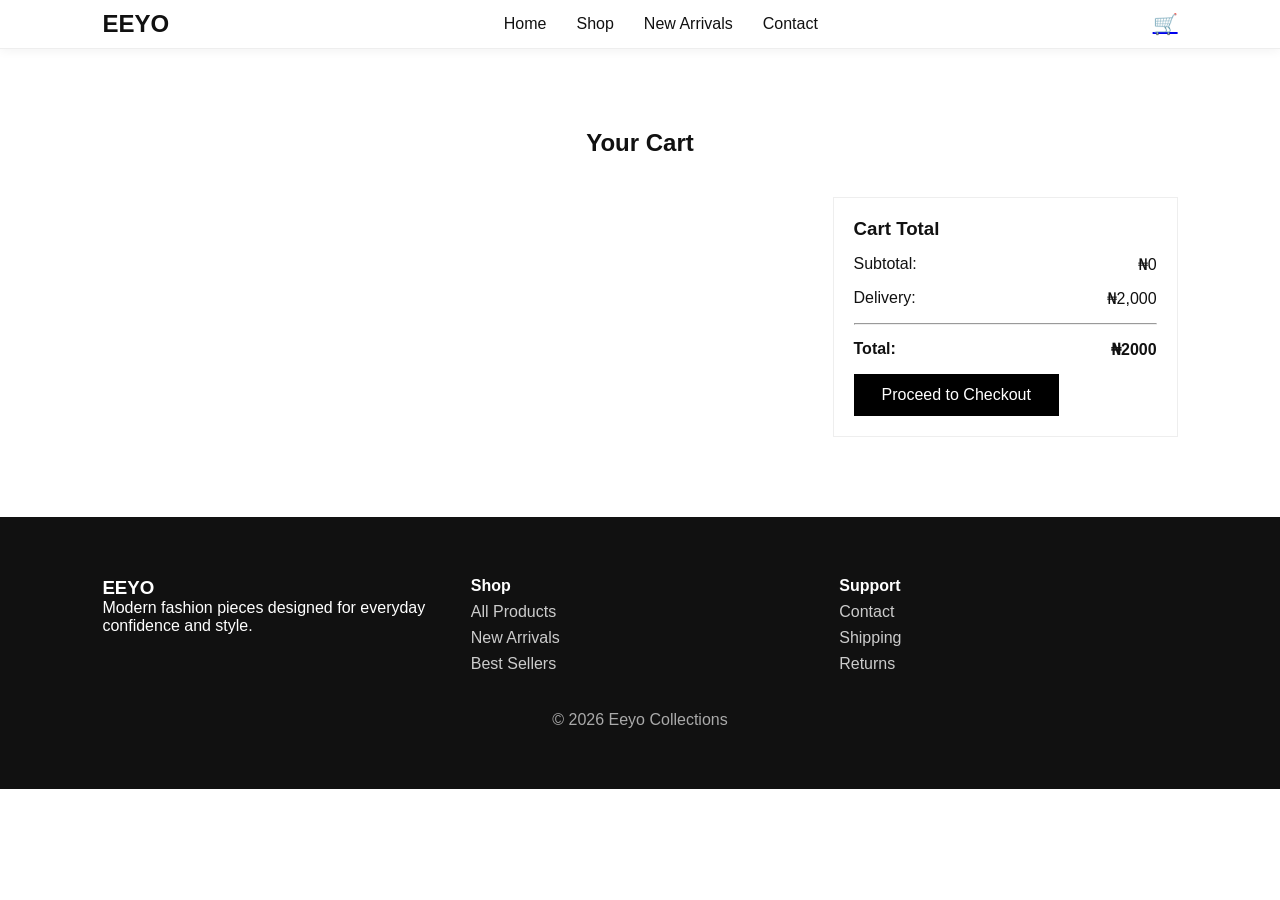
==== cart.html @ d2279fbc "first commit" ====
<!DOCTYPE html>
<html lang="en">
<head>
  <meta charset="UTF-8" />
  <meta name="viewport" content="width=device-width, initial-scale=1.0"/>
  <title>Cart | Eeyo Collections</title>
  <link rel="stylesheet" href="style.css" />
</head>

<body>
  <header class="header">
    <nav class="navbar">
      <div class="menu-toggle">&#9776;</div>
      <h1 class="logo">EEYO</h1>

      <ul class="nav-links">
        <li><a href="index.html">Home</a></li>
        <li><a href="shop.html">Shop</a></li>
        <li><a href="new-arrivals.html">New Arrivals</a></li>
        <li><a href="#">Contact</a></li>
      </ul>

      <div class="nav-icons">
        <a href="cart.html">&#128722;</a>
      </div>
    </nav>
  </header>

  <section class="cart">
    <h2>Your Cart</h2>

    <div class="cart-container">
      <div class="cart-items">

      </div>

      <div class="cart-total">
        <h3>Cart Total</h3>

        <p>Subtotal: <span>&#8358;12,000</span></p>
        <p>Delivery: <span>&#8358;2,000</span></p>
        <hr>
        <h4>Total: <span>&#8358;14,000</span></h4>

        <a href="checkout.html" class="btn">Proceed to Checkout</a>
      </div>
    </div>
  </section>

  <footer class="footer">
  <div class="footer-container">

    <div class="footer-col">
      <h3>EEYO</h3>
      <p>Modern fashion pieces designed for everyday confidence and style.</p>
    </div>

    <div class="footer-col">
      <h4>Shop</h4>
      <a href="shop.html">All Products</a>
      <a href="new-arrivals.html">New Arrivals</a>
      <a href="#">Best Sellers</a>
    </div>

    <div class="footer-col">
      <h4>Support</h4>
      <a href="#">Contact</a>
      <a href="#">Shipping</a>
      <a href="#">Returns</a>
    </div>

  </div>

  <p class="copyright">© 2026 Eeyo Collections</p>
</footer>


  <script src="script.js"></script>
</body>
</html>
---- style.css ----
/* 🔹 RESET */
* {
  margin: 0;
  padding: 0;
  box-sizing: border-box;
  font-family: Arial, Helvetica, sans-serif;
}
html, body {
  scroll-behavior: smooth;
  scroll-padding-top: 100px;
}

body {
  background: #fff;
  color: #111;
}
header{
    position: sticky;
    top: 0;
    background: #fff;
    z-index: 1000;
    box-shadow: 0 2px 10px rgba(0,0,0,0.05);
}
header.scrolled {
    padding: 10px 8%;
    box-shadow: 0 4px 15px rgba(0,0,0,0.08);
}
/* 🔹 NAVBAR */
.navbar {
  display: flex;
  justify-content: space-between;
  align-items: center;
  padding: 10px 8%;
  border-bottom: 1px solid #eee;
}

.logo {
  font-size: 24px;
  font-weight: bold;
}

.nav-links {
  display: flex;
  list-style: none;
  gap: 30px;
}

.nav-links a {
  text-decoration: none;
  color: #111;
  font-weight: 500;
}
.nav-links a.active {
  color: black;
  border-bottom: 2px solid black;
  padding-bottom: 5px;
}

.nav-icons {
  font-size: 20px;
}
.menu-toggle {
  display: none;
  font-size: 26px;
  cursor: pointer;
}

@media (max-width: 768px) {

  .menu-toggle {
    display: block;
  }

  .nav-links {
  position: absolute;
  top: 70px;
  right: -100%;
  background: white;
  width: 220px;
  flex-direction: column;
  text-align: center;
  padding: 20px 0;
  border: 1px solid #eee;
  transition: right 0.3s ease;
}

.nav-links.show {
  right: 0;
  display: flex;
}

}

/* 🔹 HERO */
/* 🔹 HERO LAYOUT */
.hero {
  display: grid;
  grid-template-columns: 1fr 1fr;
  align-items: center;
  padding: 60px 8%;
  gap: 40px;
  overflow: hidden;
}

/* TEXT SIDE */
.hero-text h2 {
 font-size: 52px;
  font-weight: 700;
  letter-spacing: -1px;
}

.hero-text p {
  color: #555;
  margin-bottom: 20px;
  font-size: 18px;
}

/* 🔹 IMAGE SCROLL SIDE */
.hero-slider {
  overflow: hidden;
  height: 500px;
  position: relative;
}

.slide-track {
  display: flex;
  flex-direction: column;
  animation: scrollUp 15s linear infinite;
}

.slide-track img {
  width: 100%;
  margin-bottom: 20px;
  border-radius: 10px;
}

/* 🔹 AUTO SCROLL ANIMATION */
@keyframes scrollUp {
  0% {
    transform: translateY(0);
  }
  100% {
    transform: translateY(-50%);
  }
}

/* 🔹 BUTTON */
.btn {
  display: inline-block;
  padding: 12px 28px;
  background: black;
  color: white;
  text-decoration: none;
  transition: 0.3s;
}

.btn:hover {
  background: #444;
}

/* 🔹 FEATURED PRODUCTS */
.featured {
  padding: 80px 8%;
  text-align: center;
}

.featured h2 {
  margin-bottom: 40px;
}

.product-grid {
  display: grid;
  grid-template-columns: repeat(auto-fit, minmax(220px, 1fr));
  gap: 30px;
}

.product-card img {
  width: 100%;
  aspect-ratio: 1 / 1;
  object-fit: cover;
  display: block;
  transition: 0.4s;
}

.product-card:hover img {
  transform: scale(1.08);
}

.product-card h3 {
  margin: 10px 0;
}

.product-card {
  transition: 0.3s;
  padding-bottom: 10px;
  text-decoration: none;
  color: #000000;
}

.product-card:hover {
  transform: translateY(-8px);
}

.product-img {
  position: relative;
  border-radius: 6px;
}

.product-img img {
  width: 100%;
  display: block;
}

.hover-img {
  position: absolute;
  top: 0;
  left: 0;
  opacity: 0;
  transition: 0.4s;
}

.product-img:hover .hover-img {
  opacity: 1;
}
.product-image{
    overflow: hidden;
}
.product-image img {
    transition: 0.4s;
}
.product-image:hover img {
    transform: scale(1.2);
}

/* 🔹 CATEGORIES */
.categories {
  display: grid;
  grid-template-columns: repeat(auto-fit, minmax(250px, 1fr));
  margin: 60px 8%;
  gap: 20px;
}

.category-card {
  height: 200px;
  background: #f4f4f4;
  display: flex;
  justify-content: center;
  align-items: center;
  font-size: 22px;
  font-weight: bold;
  cursor: pointer;
  transition: 0.3s;
}

.category-card:hover {
  background: black;
  color: white;
}

/* 🔹 PROMO */
.promo {
  height: 300px;
  background: #111;
  color: white;
  display: flex;
  flex-direction: column;
  justify-content: center;
  align-items: center;
  gap: 15px;
  text-align: center;
}

/* 🔹 NEWSLETTER */
.newsletter {
  padding: 60px 8%;
  text-align: center;
}

.newsletter form {
  display: flex;
  justify-content: center;
  gap: 10px;
  flex-wrap: wrap;
}

.newsletter input {
  padding: 12px 15px;
  width: 250px;
  border: 1px solid #ccc;
   border-radius: 4px;
}

.newsletter button {
  padding: 12px 20px;
  border: none;
  background: black;
  color: white;
  cursor: pointer;
}

/* 🔹 FOOTER */
.footer {
  background: #111;
  color: white;
  padding: 60px 8%;
}

.footer-container {
  display: grid;
  grid-template-columns: repeat(auto-fit,minmax(200px,1fr));
  gap: 30px;
  margin-bottom: 30px;
}

.footer a {
  display: block;
  color: #ccc;
  text-decoration: none;
  margin: 8px 0;
}

.footer a:hover {
  color: white;
}

.copyright {
  text-align: center;
  color: #aaa;
}


@media (max-width: 768px) {

  .hero {
    grid-template-columns: 1fr;
    text-align: center;
  }

  .nav-links {
    display: none;
  }

  .hero-slider {
    height: 300px;
  }

  .hero-text h2 {
    font-size: 32px;
  }

}
/* 🔹 SHOP.html HEADER */
.shop-header {
  background: #4f07ea68;
  padding: 40px 8%;
  text-align: center;
}

/* 🔹 FILTERS */
.filters {
  display: flex;
  justify-content: center;
  gap: 15px;
  padding: 30px 8%;
  flex-wrap: wrap;
}

.filters button {
  padding: 10px 20px;
  border: 1px solid #111;
  background: transparent;
  cursor: pointer;
  transition: 0.3s;
}

.filters button:hover {
  background: #111;
  color: white;
}

/* 🔹 PRODUCT DETAILS PAGE */
.product-details {
  display: grid;
  grid-template-columns: repeat(auto-fit, minmax(300px, 1fr));
  gap: 40px;
  padding: 80px 8%;
}
/* PRODUCT GALLERY */

.qty-box {
  display: flex;
  align-items: center;
  gap: 10px;
}

.qty-box button {
  width: 35px;
  height: 35px;
  border: 1px solid #111;
  background: white;
  cursor: pointer;
}

.qty-box input {
  width: 60px;
  text-align: center;
  padding: 6px;
}

.product-gallery {
  display: flex;
  flex-direction: column;
  gap: 15px;
}

.main-image img {
  width: 100%;
  border-radius: 8px;
}

.thumbnail-images {
  display: flex;
  gap: 10px;
}

.thumbnail-images img {
  width: 70px;
  cursor: pointer;
  border: 2px solid transparent;
  transition: 0.3s;
}

.thumbnail-images img:hover {
  border-color: black;
}


.product-image img {
  width: 100%;
}

.product-info .price {
  font-size: 22px;
  margin: 15px 0;
  font-weight: bold;
}

.description {
  margin-bottom: 20px;
  line-height: 1.6;
}

/* SIZE BUTTONS */
.sizes button {
  padding: 10px 18px;
  margin-right: 10px;
  border: 1px solid #111;
  background: transparent;
  cursor: pointer;
  transition: 0.3s;
}

.sizes button:hover {
  background: #111;
  color: white;
}

/* QUANTITY */
.quantity input {
  width: 60px;
  padding: 8px;
  margin: 10px 0 20px;
}

/* 🔹 CART PAGE */
.cart-icon {
  position: relative;
  text-decoration: none;
  font-size: 20px;
}

#cart-count {
  background: red;
  color: white;
  font-size: 12px;
  padding: 2px 6px;
  border-radius: 50%;
  position: absolute;
  top: -8px;
  right: -12px;
}

.cart {
  padding: 80px 8%;
}

.cart h2 {
  text-align: center;
  margin-bottom: 40px;
}

.cart-container {
  display: grid;
  grid-template-columns: 2fr 1fr;
  gap: 40px;
}

.cart-item {
  display: flex;
  gap: 20px;
  border-bottom: 1px solid #eee;
  padding-bottom: 20px;
  margin-bottom: 20px;
}

.cart-item img {
  width: 120px;
}

.cart-details input {
  width: 60px;
  padding: 6px;
  margin: 10px 0;
}

.remove-btn {
  background: transparent;
  border: none;
  color: red;
  cursor: pointer;
}

/* 🔹 CART TOTAL */
.cart-total {
  border: 1px solid #eee;
  padding: 20px;
  height: fit-content;
}

.cart-total p,
.cart-total h4 {
  display: flex;
  justify-content: space-between;
  margin: 15px 0;
}
@media (max-width: 768px) {

  .cart-container {
    grid-template-columns: 1fr;
  }

  .cart-item {
    flex-direction: column;
    align-items: center;
    text-align: center;
  }

}

/* 🔹 CHECKOUT PAGE */
.checkout {
  padding: 80px 8%;
}

.checkout h2 {
  text-align: center;
  margin-bottom: 40px;
}

.checkout-container {
  display: grid;
  grid-template-columns: 2fr 1fr;
  gap: 40px;
}

/* BILLING FORM */
.billing-form {
  display: flex;
  flex-direction: column;
  gap: 15px;
}

.billing-form input,
.billing-form select {
  padding: 12px;
  border: 1px solid #ccc;
  width: 100%;
}

/* ORDER SUMMARY */
.order-summary {
  border: 1px solid #eee;
  padding: 20px;
  height: fit-content;
}

.order-summary p,
.order-summary h4 {
  display: flex;
  justify-content: space-between;
  margin: 15px 0;
}
@media (max-width: 768px) {

  .checkout-container {
    grid-template-columns: 1fr;
  }

}

.reveal {
  opacity: 0;
  transform: translateY(28px);
  transition: opacity 700ms ease, transform 700ms ease;
  transition-delay: var(--reveal-delay, 0ms);
  will-change: opacity, transform;
}

.reveal.in-view {
  opacity: 1;
  transform: translateY(0);
}

@media (prefers-reduced-motion: reduce) {
  .reveal {
    opacity: 1;
    transform: none;
    transition: none;
  }

  .slide-track {
    animation: none;
  }
}

/* 🔹 NEW BADGE */
.badge {
  position: absolute;
  top: 10px;
  left: 10px;
  background: red;
  color: white;
  font-size: 12px;
  padding: 4px 8px;
  font-weight: bold;
  border-radius: 4px;
}
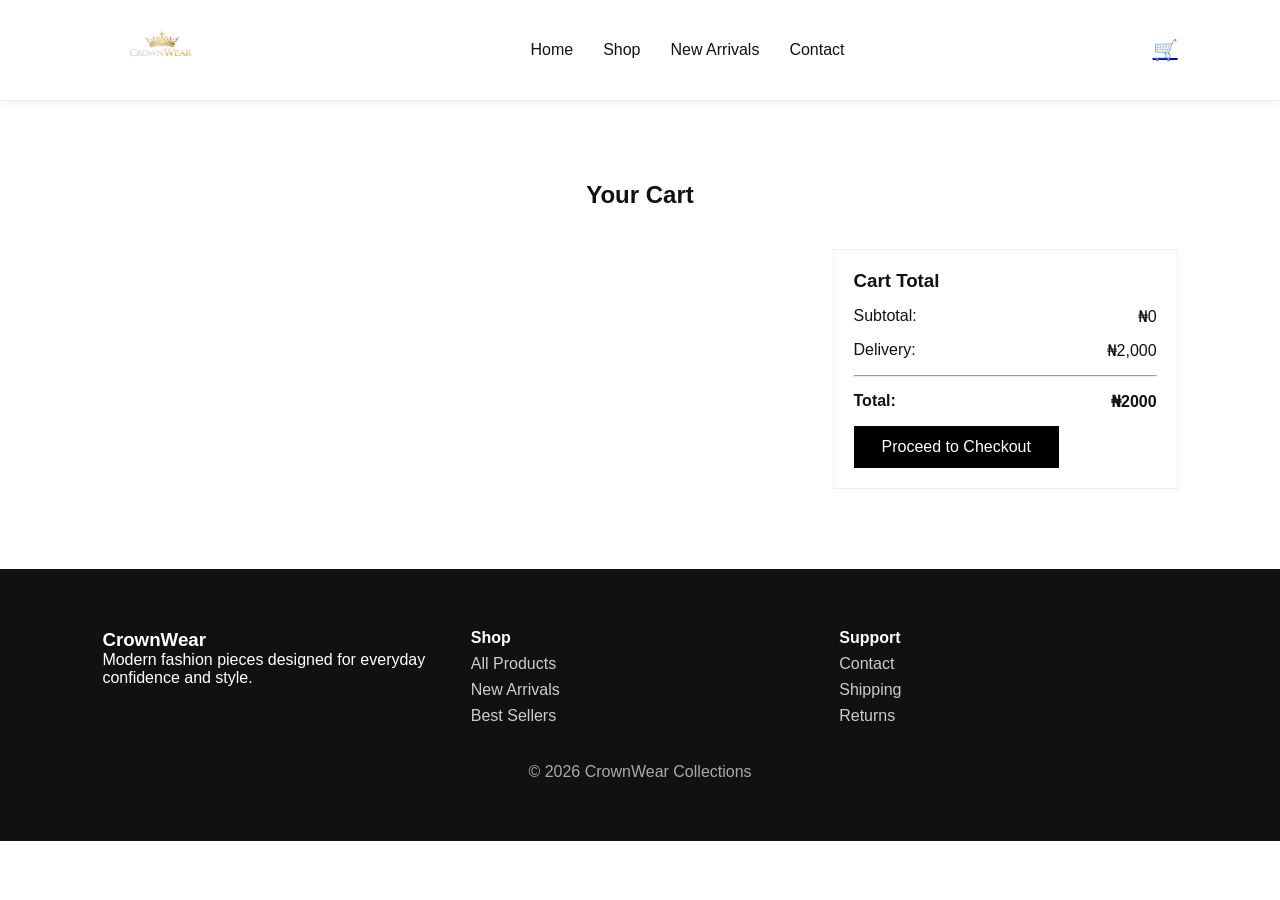
==== commit 95f84483: "add logo to the website" ====
--- a/cart.html
+++ b/cart.html
@@ -3,7 +3,7 @@
 <head>
   <meta charset="UTF-8" />
   <meta name="viewport" content="width=device-width, initial-scale=1.0"/>
-  <title>Cart | Eeyo Collections</title>
+  <title>Cart | CrownWear Collections</title>
   <link rel="stylesheet" href="style.css" />
 </head>
 
@@ -11,7 +11,7 @@
   <header class="header">
     <nav class="navbar">
       <div class="menu-toggle">&#9776;</div>
-      <h1 class="logo">EEYO</h1>
+      <img src="images/logo.png" alt="CrownWear Logo" class="logo-image" />
 
       <ul class="nav-links">
         <li><a href="index.html">Home</a></li>
@@ -51,7 +51,7 @@
   <div class="footer-container">
 
     <div class="footer-col">
-      <h3>EEYO</h3>
+      <h3>CrownWear</h3>
       <p>Modern fashion pieces designed for everyday confidence and style.</p>
     </div>
 
@@ -71,7 +71,7 @@
 
   </div>
 
-  <p class="copyright">© 2026 Eeyo Collections</p>
+  <p class="copyright">© 2026 CrownWear Collections</p>
 </footer>
 
 
--- a/style.css
+++ b/style.css
@@ -9,7 +9,6 @@
   scroll-behavior: smooth;
   scroll-padding-top: 100px;
 }
-
 body {
   background: #fff;
   color: #111;
@@ -34,9 +33,9 @@
   border-bottom: 1px solid #eee;
 }
 
-.logo {
-  font-size: 24px;
-  font-weight: bold;
+.logo-image {
+  height: 80px;
+  width: auto;
 }
 
 .nav-links {
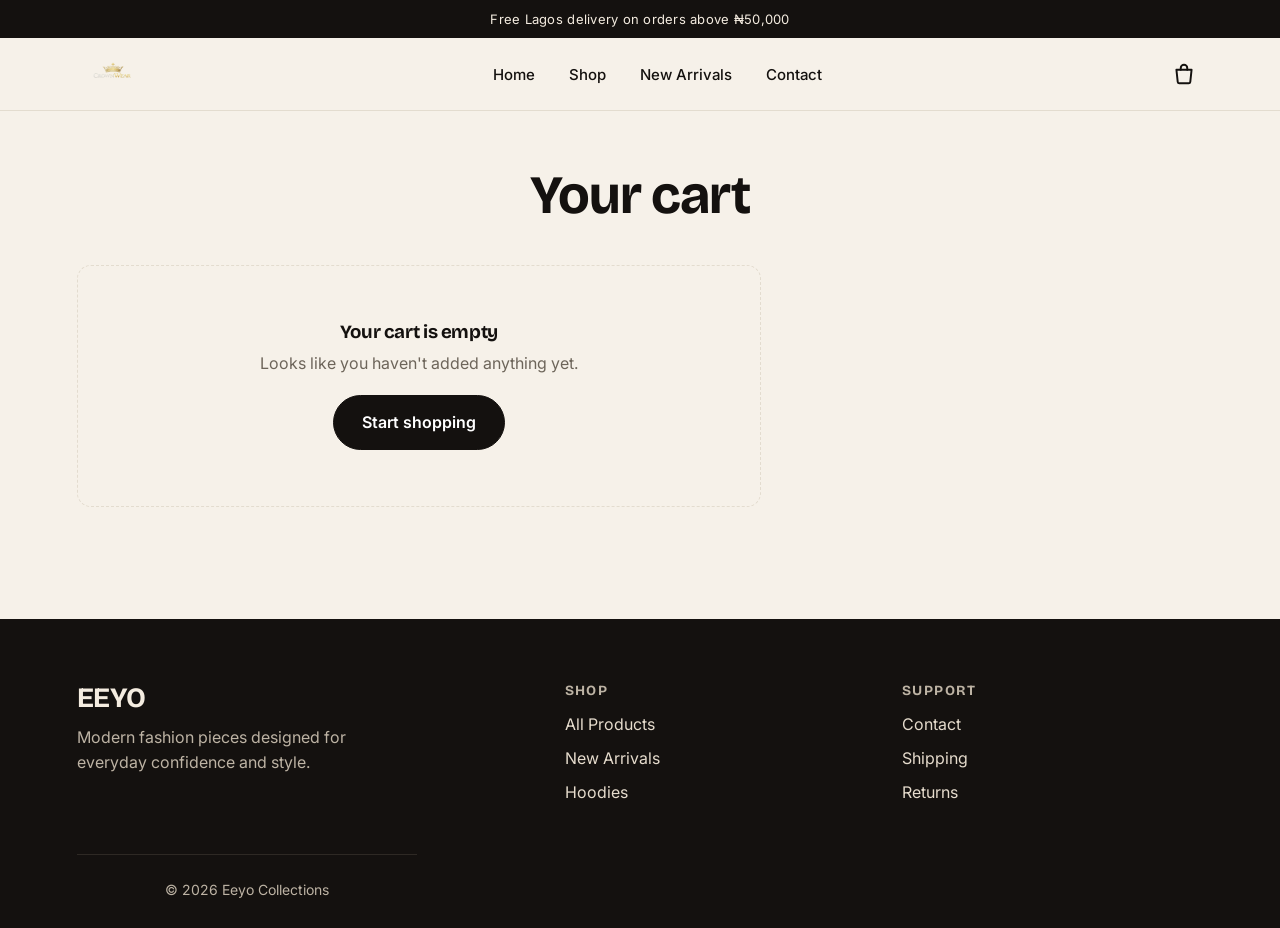
==== commit f9905a9e: "changes of the design" ====
--- a/cart.html
+++ b/cart.html
@@ -1,80 +1,37 @@
 <!DOCTYPE html>
 <html lang="en">
 <head>
-  <meta charset="UTF-8" />
-  <meta name="viewport" content="width=device-width, initial-scale=1.0"/>
-  <title>Cart | CrownWear Collections</title>
-  <link rel="stylesheet" href="style.css" />
+  <meta charset="UTF-8">
+  <meta name="viewport" content="width=device-width, initial-scale=1.0">
+  <title>Cart | CrownWears Collections</title>
+  <link rel="preconnect" href="https://fonts.googleapis.com">
+  <link rel="preconnect" href="https://fonts.gstatic.com" crossorigin>
+  <link href="https://fonts.googleapis.com/css2?family=Bricolage+Grotesque:opsz,wght@12..96,500;12..96,700;12..96,800&family=Inter:wght@400;500;600&display=swap" rel="stylesheet">
+  <link rel="stylesheet" href="style.css">
 </head>
+<body>
+  <div id="site-header"></div>
 
-<body>
-  <header class="header">
-    <nav class="navbar">
-      <div class="menu-toggle">&#9776;</div>
-      <img src="images/logo.png" alt="CrownWear Logo" class="logo-image" />
+  <main>
+    <h1 class="page-title">Your cart</h1>
 
-      <ul class="nav-links">
-        <li><a href="index.html">Home</a></li>
-        <li><a href="shop.html">Shop</a></li>
-        <li><a href="new-arrivals.html">New Arrivals</a></li>
-        <li><a href="#">Contact</a></li>
-      </ul>
+    <div class="cart-layout">
+      <div id="cart-items"></div>
 
-      <div class="nav-icons">
-        <a href="cart.html">&#128722;</a>
-      </div>
-    </nav>
-  </header>
+      <aside class="summary-card hidden" id="cart-summary" aria-label="Cart total">
+        <h3>Cart total</h3>
+        <div class="summary-row"><span>Subtotal</span><span data-total="subtotal"></span></div>
+        <div class="summary-row"><span>Delivery</span><span data-total="delivery"></span></div>
+        <p class="free-note" id="free-note"></p>
+        <div class="free-bar" id="free-bar"><span></span></div>
+        <div class="summary-row total"><span>Total</span><span data-total="total"></span></div>
+        <a href="checkout.html" class="btn btn-primary btn-block">Proceed to checkout</a>
+        <a href="shop.html" class="btn btn-block">Continue shopping</a>
+      </aside>
+    </div>
+  </main>
 
-  <section class="cart">
-    <h2>Your Cart</h2>
-
-    <div class="cart-container">
-      <div class="cart-items">
-
-      </div>
-
-      <div class="cart-total">
-        <h3>Cart Total</h3>
-
-        <p>Subtotal: <span>&#8358;12,000</span></p>
-        <p>Delivery: <span>&#8358;2,000</span></p>
-        <hr>
-        <h4>Total: <span>&#8358;14,000</span></h4>
-
-        <a href="checkout.html" class="btn">Proceed to Checkout</a>
-      </div>
-    </div>
-  </section>
-
-  <footer class="footer">
-  <div class="footer-container">
-
-    <div class="footer-col">
-      <h3>CrownWear</h3>
-      <p>Modern fashion pieces designed for everyday confidence and style.</p>
-    </div>
-
-    <div class="footer-col">
-      <h4>Shop</h4>
-      <a href="shop.html">All Products</a>
-      <a href="new-arrivals.html">New Arrivals</a>
-      <a href="#">Best Sellers</a>
-    </div>
-
-    <div class="footer-col">
-      <h4>Support</h4>
-      <a href="#">Contact</a>
-      <a href="#">Shipping</a>
-      <a href="#">Returns</a>
-    </div>
-
-  </div>
-
-  <p class="copyright">© 2026 CrownWear Collections</p>
-</footer>
-
-
+  <div id="site-footer"></div>
   <script src="script.js"></script>
 </body>
 </html>
--- a/style.css
+++ b/style.css
@@ -1,646 +1,650 @@
-/* 🔹 RESET */
-* {
+/* ==========================================================
+   EEYO Collections — redesigned stylesheet
+   ========================================================== */
+
+:root {
+  --ink: #14110f;
+  --paper: #f6f1e9;
+  --card: #fffdf9;
+  --line: #e3dccf;
+  --muted: #6d655a;
+  --accent: #d4451c;
+  --accent-dark: #b13612;
+  --sand: #ead9c2;
+  --radius: 14px;
+  --shadow: 0 14px 34px rgba(20, 17, 15, 0.08);
+  --pad: clamp(20px, 6vw, 88px);
+  --font-head: "Bricolage Grotesque", system-ui, sans-serif;
+  --font-body: "Inter", system-ui, -apple-system, "Segoe UI", sans-serif;
+}
+
+*, *::before, *::after { box-sizing: border-box; }
+
+html { scroll-behavior: smooth; scroll-padding-top: 90px; }
+
+body {
+  margin: 0;
+  background: var(--paper);
+  color: var(--ink);
+  font-family: var(--font-body);
+  line-height: 1.55;
+  -webkit-font-smoothing: antialiased;
+}
+
+img { max-width: 100%; display: block; }
+a { color: inherit; }
+p { margin: 0; }
+h1, h2, h3, h4 {
+  font-family: var(--font-head);
+  line-height: 1.08;
+  letter-spacing: -0.02em;
+  margin: 0;
+}
+button, input, select, textarea { font: inherit; color: inherit; }
+.hidden { display: none !important; }
+.muted { color: var(--muted); }
+
+:focus-visible {
+  outline: 3px solid var(--accent);
+  outline-offset: 2px;
+}
+
+/* ---------- Buttons ---------- */
+.btn {
+  display: inline-flex;
+  align-items: center;
+  justify-content: center;
+  gap: 8px;
+  padding: 14px 28px;
+  border: 1.5px solid var(--ink);
+  border-radius: 999px;
+  background: transparent;
+  color: var(--ink);
+  font-weight: 600;
+  text-decoration: none;
+  cursor: pointer;
+  transition: background 0.25s, color 0.25s, transform 0.25s, border-color 0.25s;
+}
+.btn:hover { background: var(--ink); color: #fff; transform: translateY(-2px); }
+.btn-primary { background: var(--ink); color: #fff; }
+.btn-primary:hover { background: var(--accent); border-color: var(--accent); }
+.btn-light { border-color: #fff; color: #fff; }
+.btn-light:hover { background: #fff; color: var(--ink); }
+.btn-block { width: 100%; }
+
+.link-btn {
+  background: none;
+  border: 0;
+  padding: 0;
+  color: var(--accent-dark);
+  text-decoration: underline;
+  cursor: pointer;
+  font-size: 14px;
+}
+
+/* ---------- Announcement + header ---------- */
+.announce {
+  background: var(--ink);
+  color: #f4ece0;
+  text-align: center;
+  font-size: 13px;
+  padding: 9px var(--pad);
+  letter-spacing: 0.02em;
+}
+
+.header {
+  position: sticky;
+  top: 0;
+  z-index: 1000;
+  background: rgba(246, 241, 233, 0.92);
+  backdrop-filter: blur(12px);
+  border-bottom: 1px solid var(--line);
+  transition: box-shadow 0.3s;
+}
+.header.scrolled { box-shadow: 0 6px 22px rgba(20, 17, 15, 0.07); }
+
+.navbar {
+  display: flex;
+  align-items: center;
+  justify-content: space-between;
+  gap: 20px;
+  padding: 12px var(--pad);
+}
+
+.brand { display: inline-flex; align-items: center; text-decoration: none; }
+.logo-image { height: 48px; width: auto; }
+.wordmark {
+  font-family: var(--font-head);
+  font-weight: 800;
+  font-size: 28px;
+  letter-spacing: 0.04em;
+}
+
+.nav-links {
+  display: flex;
+  gap: 34px;
+  list-style: none;
   margin: 0;
   padding: 0;
-  box-sizing: border-box;
-  font-family: Arial, Helvetica, sans-serif;
-}
-html, body {
-  scroll-behavior: smooth;
-  scroll-padding-top: 100px;
-}
-body {
-  background: #fff;
-  color: #111;
-}
-header{
-    position: sticky;
-    top: 0;
-    background: #fff;
-    z-index: 1000;
-    box-shadow: 0 2px 10px rgba(0,0,0,0.05);
-}
-header.scrolled {
-    padding: 10px 8%;
-    box-shadow: 0 4px 15px rgba(0,0,0,0.08);
-}
-/* 🔹 NAVBAR */
-.navbar {
-  display: flex;
-  justify-content: space-between;
-  align-items: center;
-  padding: 10px 8%;
-  border-bottom: 1px solid #eee;
-}
-
-.logo-image {
-  height: 80px;
-  width: auto;
-}
-
-.nav-links {
-  display: flex;
-  list-style: none;
-  gap: 30px;
-}
-
+}
 .nav-links a {
   text-decoration: none;
-  color: #111;
   font-weight: 500;
-}
-.nav-links a.active {
-  color: black;
-  border-bottom: 2px solid black;
-  padding-bottom: 5px;
-}
-
-.nav-icons {
-  font-size: 20px;
-}
+  font-size: 15px;
+  padding: 6px 0;
+  border-bottom: 2px solid transparent;
+  transition: border-color 0.2s;
+}
+.nav-links a:hover,
+.nav-links a.active { border-bottom-color: var(--ink); }
+
 .menu-toggle {
   display: none;
+  background: none;
+  border: 0;
   font-size: 26px;
+  line-height: 1;
   cursor: pointer;
-}
-
-@media (max-width: 768px) {
-
-  .menu-toggle {
-    display: block;
+  padding: 4px 8px;
+}
+
+.cart-icon {
+  position: relative;
+  display: inline-flex;
+  padding: 6px;
+  text-decoration: none;
+}
+.cart-icon svg { width: 26px; height: 26px; }
+#cart-count {
+  position: absolute;
+  top: -4px;
+  right: -6px;
+  min-width: 20px;
+  height: 20px;
+  padding: 0 5px;
+  display: grid;
+  place-items: center;
+  background: var(--accent);
+  color: #fff;
+  font-size: 11px;
+  font-weight: 700;
+  border-radius: 999px;
+}
+
+@media (max-width: 820px) {
+  .menu-toggle { display: block; order: 0; }
+  .brand { order: 1; }
+  .cart-icon { order: 2; }
+  .nav-links {
+    display: none;
+    position: absolute;
+    top: 100%;
+    left: 0;
+    right: 0;
+    flex-direction: column;
+    gap: 0;
+    background: var(--paper);
+    border-bottom: 1px solid var(--line);
+    padding: 8px var(--pad) 18px;
   }
-
-  .nav-links {
-  position: absolute;
-  top: 70px;
-  right: -100%;
-  background: white;
-  width: 220px;
-  flex-direction: column;
-  text-align: center;
-  padding: 20px 0;
-  border: 1px solid #eee;
-  transition: right 0.3s ease;
-}
-
-.nav-links.show {
-  right: 0;
+  .nav-links.open { display: flex; }
+  .nav-links a { display: block; padding: 14px 0; border-bottom: 1px solid var(--line); }
+}
+
+/* ---------- Reveal animation ---------- */
+.reveal {
+  opacity: 0;
+  transform: translateY(26px);
+  transition: opacity 0.7s ease, transform 0.7s ease;
+  transition-delay: var(--reveal-delay, 0ms);
+}
+.reveal.in-view { opacity: 1; transform: none; }
+
+@media (prefers-reduced-motion: reduce) {
+  .reveal { opacity: 1; transform: none; transition: none; }
+  .slide-track { animation: none !important; }
+  html { scroll-behavior: auto; }
+}
+
+/* ---------- Layout helpers ---------- */
+.section { padding: 72px var(--pad); }
+.section-head {
   display: flex;
-}
-
-}
-
-/* 🔹 HERO */
-/* 🔹 HERO LAYOUT */
+  align-items: end;
+  justify-content: space-between;
+  gap: 20px;
+  margin-bottom: 32px;
+  flex-wrap: wrap;
+}
+.section-head h2 { font-size: clamp(30px, 4vw, 46px); }
+.text-link { font-weight: 600; text-decoration: none; border-bottom: 2px solid var(--ink); padding-bottom: 2px; }
+.text-link:hover { color: var(--accent); border-color: var(--accent); }
+
+.eyebrow {
+  color: var(--accent-dark);
+  font-size: 13px;
+  font-weight: 700;
+  letter-spacing: 0.1em;
+  text-transform: uppercase;
+  margin-bottom: 14px;
+}
+
+/* ---------- Hero ---------- */
 .hero {
   display: grid;
-  grid-template-columns: 1fr 1fr;
+  grid-template-columns: 1.1fr 0.9fr;
   align-items: center;
-  padding: 60px 8%;
-  gap: 40px;
+  gap: 48px;
+  padding: 48px var(--pad) 72px;
+}
+.hero h1 { font-size: clamp(44px, 7vw, 94px); font-weight: 800; margin-bottom: 20px; }
+.hero h1 em { font-style: normal; color: var(--accent); }
+.hero-text p.lead { font-size: 19px; color: var(--muted); max-width: 480px; margin-bottom: 30px; }
+.hero-actions { display: flex; gap: 14px; flex-wrap: wrap; }
+
+.hero-slider {
+  position: relative;
+  height: 560px;
   overflow: hidden;
-}
-
-/* TEXT SIDE */
-.hero-text h2 {
- font-size: 52px;
-  font-weight: 700;
-  letter-spacing: -1px;
-}
-
-.hero-text p {
-  color: #555;
-  margin-bottom: 20px;
-  font-size: 18px;
-}
-
-/* 🔹 IMAGE SCROLL SIDE */
-.hero-slider {
-  overflow: hidden;
-  height: 500px;
-  position: relative;
-}
-
+  border-radius: 28px;
+  background: linear-gradient(160deg, #efe0cb, #dcc4a4);
+  -webkit-mask-image: linear-gradient(transparent, #000 10%, #000 90%, transparent);
+  mask-image: linear-gradient(transparent, #000 10%, #000 90%, transparent);
+}
 .slide-track {
   display: flex;
   flex-direction: column;
-  animation: scrollUp 15s linear infinite;
-}
-
-.slide-track img {
-  width: 100%;
-  margin-bottom: 20px;
-  border-radius: 10px;
-}
-
-/* 🔹 AUTO SCROLL ANIMATION */
-@keyframes scrollUp {
-  0% {
-    transform: translateY(0);
-  }
-  100% {
-    transform: translateY(-50%);
-  }
-}
-
-/* 🔹 BUTTON */
-.btn {
-  display: inline-block;
-  padding: 12px 28px;
-  background: black;
-  color: white;
-  text-decoration: none;
-  transition: 0.3s;
-}
-
-.btn:hover {
-  background: #444;
-}
-
-/* 🔹 FEATURED PRODUCTS */
-.featured {
-  padding: 80px 8%;
-  text-align: center;
-}
-
-.featured h2 {
-  margin-bottom: 40px;
-}
-
-.product-grid {
-  display: grid;
-  grid-template-columns: repeat(auto-fit, minmax(220px, 1fr));
-  gap: 30px;
-}
-
-.product-card img {
-  width: 100%;
-  aspect-ratio: 1 / 1;
-  object-fit: cover;
-  display: block;
-  transition: 0.4s;
-}
-
-.product-card:hover img {
-  transform: scale(1.08);
-}
-
-.product-card h3 {
-  margin: 10px 0;
-}
-
-.product-card {
-  transition: 0.3s;
-  padding-bottom: 10px;
-  text-decoration: none;
-  color: #000000;
-}
-
-.product-card:hover {
-  transform: translateY(-8px);
-}
-
-.product-img {
-  position: relative;
-  border-radius: 6px;
-}
-
-.product-img img {
-  width: 100%;
-  display: block;
-}
-
-.hover-img {
-  position: absolute;
-  top: 0;
-  left: 0;
-  opacity: 0;
-  transition: 0.4s;
-}
-
-.product-img:hover .hover-img {
-  opacity: 1;
-}
-.product-image{
-    overflow: hidden;
-}
-.product-image img {
-    transition: 0.4s;
-}
-.product-image:hover img {
-    transform: scale(1.2);
-}
-
-/* 🔹 CATEGORIES */
-.categories {
-  display: grid;
-  grid-template-columns: repeat(auto-fit, minmax(250px, 1fr));
-  margin: 60px 8%;
-  gap: 20px;
-}
-
-.category-card {
-  height: 200px;
-  background: #f4f4f4;
+  animation: scrollUp 24s linear infinite;
+}
+.slide-track img { width: 72%; margin: 0 auto 24px; }
+.hero-slider:hover .slide-track { animation-play-state: paused; }
+@keyframes scrollUp { to { transform: translateY(-50%); } }
+
+@media (max-width: 820px) {
+  .hero { grid-template-columns: 1fr; gap: 32px; padding-top: 32px; }
+  .hero-slider { height: 380px; }
+}
+
+/* ---------- Trust strip ---------- */
+.strip {
   display: flex;
   justify-content: center;
+  flex-wrap: wrap;
+  gap: 12px 44px;
+  padding: 18px var(--pad);
+  border-block: 1px solid var(--line);
+  font-size: 14px;
+  font-weight: 500;
+}
+.strip span::before { content: "✦ "; color: var(--accent); }
+
+/* ---------- Product cards ---------- */
+.grid {
+  display: grid;
+  grid-template-columns: repeat(auto-fill, minmax(230px, 1fr));
+  gap: 30px 22px;
+}
+.card {
+  display: block;
+  text-decoration: none;
+  background: var(--card);
+  border: 1px solid var(--line);
+  border-radius: var(--radius);
+  overflow: hidden;
+  transition: transform 0.3s, box-shadow 0.3s;
+}
+.card:hover { transform: translateY(-6px); box-shadow: var(--shadow); }
+.card-media {
+  position: relative;
+  aspect-ratio: 1 / 1;
+  background: #efe8dc;
+  overflow: hidden;
+}
+.card-media img {
+  width: 100%;
+  height: 100%;
+  object-fit: cover;
+  transition: transform 0.5s;
+}
+.card:hover .card-media img { transform: scale(1.06); }
+.img-missing { visibility: hidden; }
+.badge {
+  position: absolute;
+  top: 12px;
+  left: 12px;
+  background: var(--accent);
+  color: #fff;
+  font-size: 12px;
+  font-weight: 700;
+  padding: 4px 10px;
+  border-radius: 999px;
+}
+.card-body { padding: 16px 18px 20px; }
+.card-cat { font-size: 12px; text-transform: uppercase; letter-spacing: 0.08em; color: var(--muted); margin-bottom: 4px; }
+.card-body h3 { font-size: 19px; margin-bottom: 8px; }
+.card-desc { color: var(--muted); font-size: 14px; margin-bottom: 10px; }
+.price { font-weight: 700; }
+
+.empty-state {
+  grid-column: 1 / -1;
+  text-align: center;
+  padding: 56px 24px;
+  border: 1px dashed var(--line);
+  border-radius: var(--radius);
+  color: var(--muted);
+}
+.empty-state h3 { color: var(--ink); margin-bottom: 8px; }
+.empty-state .btn { margin-top: 20px; }
+
+/* ---------- Category tiles ---------- */
+.cat-grid {
+  display: grid;
+  grid-template-columns: repeat(4, 1fr);
+  gap: 18px;
+}
+.cat-tile {
+  display: flex;
+  align-items: end;
+  justify-content: space-between;
+  min-height: 190px;
+  padding: 24px;
+  background: var(--ink);
+  color: #fff;
+  border-radius: var(--radius);
+  text-decoration: none;
+  font-family: var(--font-head);
+  font-size: 26px;
+  font-weight: 700;
+  transition: background 0.3s, transform 0.3s;
+}
+.cat-tile span:last-child { transition: transform 0.3s; }
+.cat-tile:hover { background: var(--accent); transform: translateY(-4px); }
+.cat-tile:hover span:last-child { transform: translateX(6px); }
+@media (max-width: 820px) { .cat-grid { grid-template-columns: repeat(2, 1fr); } }
+
+/* ---------- Promo + newsletter ---------- */
+.promo {
+  margin: 0 var(--pad);
+  padding: 72px 24px;
+  background: var(--accent);
+  color: #fff;
+  text-align: center;
+  border-radius: 28px;
+}
+.promo h2 { font-size: clamp(36px, 6vw, 72px); margin-bottom: 10px; }
+.promo p { font-size: 18px; margin-bottom: 26px; opacity: 0.92; }
+
+.newsletter { padding: 80px var(--pad); text-align: center; }
+.newsletter h2 { font-size: clamp(28px, 4vw, 42px); margin-bottom: 22px; }
+.newsletter form { display: flex; justify-content: center; gap: 10px; flex-wrap: wrap; }
+.newsletter input {
+  width: min(100%, 320px);
+  padding: 14px 20px;
+  border: 1.5px solid var(--line);
+  border-radius: 999px;
+  background: var(--card);
+}
+
+/* ---------- Footer ---------- */
+.footer { background: var(--ink); color: #f4ece0; padding: 64px var(--pad) 28px; margin-top: 40px; }
+.footer-container {
+  display: grid;
+  grid-template-columns: 1.5fr 1fr 1fr;
+  gap: 36px;
+  margin-bottom: 40px;
+}
+.footer h3 { font-size: 28px; margin-bottom: 12px; }
+.footer h4 { font-size: 14px; text-transform: uppercase; letter-spacing: 0.1em; margin-bottom: 14px; color: #bdb3a4; }
+.footer p { color: #bdb3a4; max-width: 340px; }
+.footer a { display: block; color: #e6dccd; text-decoration: none; margin: 9px 0; }
+.footer a:hover { color: #fff; text-decoration: underline; }
+.copyright { text-align: center; color: #8e8576; font-size: 14px; border-top: 1px solid #2e2924; padding-top: 24px; }
+@media (max-width: 700px) { .footer-container { grid-template-columns: 1fr; } }
+
+/* ---------- Page banners (shop, new arrivals, etc.) ---------- */
+.page-hero {
+  display: grid;
+  grid-template-columns: 1.05fr 0.95fr;
+  gap: 40px;
   align-items: center;
-  font-size: 22px;
-  font-weight: bold;
-  cursor: pointer;
-  transition: 0.3s;
-}
-
-.category-card:hover {
-  background: black;
-  color: white;
-}
-
-/* 🔹 PROMO */
-.promo {
+  padding: 56px var(--pad);
+  background: var(--sand);
+}
+.page-hero h1 { font-size: clamp(38px, 6vw, 72px); margin-bottom: 16px; }
+.page-hero p { color: #4d453b; font-size: 18px; max-width: 520px; }
+.page-hero-media { display: grid; grid-template-columns: 1fr 0.82fr; gap: 14px; align-items: end; }
+.page-hero-media img {
+  width: 100%;
   height: 300px;
-  background: #111;
-  color: white;
-  display: flex;
-  flex-direction: column;
-  justify-content: center;
-  align-items: center;
-  gap: 15px;
-  text-align: center;
-}
-
-/* 🔹 NEWSLETTER */
-.newsletter {
-  padding: 60px 8%;
-  text-align: center;
-}
-
-.newsletter form {
-  display: flex;
-  justify-content: center;
-  gap: 10px;
-  flex-wrap: wrap;
-}
-
-.newsletter input {
-  padding: 12px 15px;
-  width: 250px;
-  border: 1px solid #ccc;
-   border-radius: 4px;
-}
-
-.newsletter button {
-  padding: 12px 20px;
-  border: none;
-  background: black;
-  color: white;
-  cursor: pointer;
-}
-
-/* 🔹 FOOTER */
-.footer {
-  background: #111;
-  color: white;
-  padding: 60px 8%;
-}
-
-.footer-container {
-  display: grid;
-  grid-template-columns: repeat(auto-fit,minmax(200px,1fr));
-  gap: 30px;
-  margin-bottom: 30px;
-}
-
-.footer a {
-  display: block;
-  color: #ccc;
-  text-decoration: none;
-  margin: 8px 0;
-}
-
-.footer a:hover {
-  color: white;
-}
-
-.copyright {
-  text-align: center;
-  color: #aaa;
-}
-
-
-@media (max-width: 768px) {
-
-  .hero {
-    grid-template-columns: 1fr;
-    text-align: center;
-  }
-
-  .nav-links {
-    display: none;
-  }
-
-  .hero-slider {
-    height: 300px;
-  }
-
-  .hero-text h2 {
-    font-size: 32px;
-  }
-
-}
-/* 🔹 SHOP.html HEADER */
-.shop-header {
-  background: #4f07ea68;
-  padding: 40px 8%;
-  text-align: center;
-}
-
-/* 🔹 FILTERS */
-.filters {
-  display: flex;
-  justify-content: center;
-  gap: 15px;
-  padding: 30px 8%;
-  flex-wrap: wrap;
-}
-
+  object-fit: cover;
+  border-radius: var(--radius);
+  box-shadow: 0 18px 45px rgba(30, 22, 12, 0.16);
+}
+.page-hero-media img:last-child { height: 230px; }
+.page-hero.compact { grid-template-columns: 1fr; padding: 44px var(--pad); }
+@media (max-width: 820px) {
+  .page-hero { grid-template-columns: 1fr; }
+  .page-hero-media img { height: 200px; }
+  .page-hero-media img:last-child { height: 160px; }
+}
+
+/* ---------- Shop controls ---------- */
+.shop-toolbar {
+  display: grid;
+  grid-template-columns: 1fr auto;
+  gap: 20px;
+  align-items: end;
+  padding: 32px var(--pad) 14px;
+}
+.shop-toolbar label { display: block; font-size: 13px; color: var(--muted); margin-bottom: 6px; }
+.shop-toolbar input,
+.shop-toolbar select {
+  width: 100%;
+  min-height: 46px;
+  padding: 0 16px;
+  border: 1.5px solid var(--line);
+  border-radius: 10px;
+  background: var(--card);
+}
+.shop-sort { min-width: 220px; }
+@media (max-width: 700px) { .shop-toolbar { grid-template-columns: 1fr; } .shop-sort { min-width: 0; } }
+
+.filters { display: flex; gap: 10px; flex-wrap: wrap; padding: 10px var(--pad) 8px; }
 .filters button {
   padding: 10px 20px;
-  border: 1px solid #111;
-  background: transparent;
+  border: 1.5px solid var(--line);
+  border-radius: 999px;
+  background: var(--card);
   cursor: pointer;
-  transition: 0.3s;
-}
-
-.filters button:hover {
-  background: #111;
-  color: white;
-}
-
-/* 🔹 PRODUCT DETAILS PAGE */
-.product-details {
-  display: grid;
-  grid-template-columns: repeat(auto-fit, minmax(300px, 1fr));
-  gap: 40px;
-  padding: 80px 8%;
-}
-/* PRODUCT GALLERY */
-
-.qty-box {
-  display: flex;
-  align-items: center;
-  gap: 10px;
-}
-
-.qty-box button {
-  width: 35px;
-  height: 35px;
-  border: 1px solid #111;
-  background: white;
-  cursor: pointer;
-}
-
-.qty-box input {
-  width: 60px;
-  text-align: center;
-  padding: 6px;
-}
-
-.product-gallery {
-  display: flex;
-  flex-direction: column;
-  gap: 15px;
-}
-
-.main-image img {
-  width: 100%;
-  border-radius: 8px;
-}
-
-.thumbnail-images {
-  display: flex;
-  gap: 10px;
-}
-
-.thumbnail-images img {
-  width: 70px;
-  cursor: pointer;
-  border: 2px solid transparent;
-  transition: 0.3s;
-}
-
-.thumbnail-images img:hover {
-  border-color: black;
-}
-
-
-.product-image img {
-  width: 100%;
-}
-
-.product-info .price {
-  font-size: 22px;
-  margin: 15px 0;
-  font-weight: bold;
-}
-
-.description {
-  margin-bottom: 20px;
-  line-height: 1.6;
-}
-
-/* SIZE BUTTONS */
-.sizes button {
-  padding: 10px 18px;
-  margin-right: 10px;
-  border: 1px solid #111;
-  background: transparent;
-  cursor: pointer;
-  transition: 0.3s;
-}
-
-.sizes button:hover {
-  background: #111;
-  color: white;
-}
-
-/* QUANTITY */
-.quantity input {
-  width: 60px;
-  padding: 8px;
-  margin: 10px 0 20px;
-}
-
-/* 🔹 CART PAGE */
-.cart-icon {
-  position: relative;
-  text-decoration: none;
-  font-size: 20px;
-}
-
-#cart-count {
-  background: red;
-  color: white;
-  font-size: 12px;
-  padding: 2px 6px;
-  border-radius: 50%;
-  position: absolute;
-  top: -8px;
-  right: -12px;
-}
-
-.cart {
-  padding: 80px 8%;
-}
-
-.cart h2 {
-  text-align: center;
-  margin-bottom: 40px;
-}
-
-.cart-container {
-  display: grid;
-  grid-template-columns: 2fr 1fr;
-  gap: 40px;
-}
-
-.cart-item {
-  display: flex;
-  gap: 20px;
-  border-bottom: 1px solid #eee;
-  padding-bottom: 20px;
-  margin-bottom: 20px;
-}
-
-.cart-item img {
-  width: 120px;
-}
-
-.cart-details input {
-  width: 60px;
-  padding: 6px;
-  margin: 10px 0;
-}
-
-.remove-btn {
-  background: transparent;
-  border: none;
-  color: red;
-  cursor: pointer;
-}
-
-/* 🔹 CART TOTAL */
-.cart-total {
-  border: 1px solid #eee;
-  padding: 20px;
-  height: fit-content;
-}
-
-.cart-total p,
-.cart-total h4 {
+  font-weight: 500;
+  transition: all 0.2s;
+}
+.filters button:hover { border-color: var(--ink); }
+.filters button.active { background: var(--ink); border-color: var(--ink); color: #fff; }
+
+.shop-results { padding: 8px var(--pad) 70px; }
+.shop-meta {
   display: flex;
   justify-content: space-between;
-  margin: 15px 0;
-}
-@media (max-width: 768px) {
-
-  .cart-container {
-    grid-template-columns: 1fr;
-  }
-
-  .cart-item {
-    flex-direction: column;
-    align-items: center;
-    text-align: center;
-  }
-
-}
-
-/* 🔹 CHECKOUT PAGE */
-.checkout {
-  padding: 80px 8%;
-}
-
-.checkout h2 {
+  gap: 16px;
+  flex-wrap: wrap;
+  color: var(--muted);
+  font-size: 14px;
+  margin: 10px 0 24px;
+}
+
+/* ---------- Product page ---------- */
+.crumbs { padding: 24px var(--pad) 0; font-size: 14px; color: var(--muted); }
+.crumbs a { text-decoration: none; }
+.crumbs a:hover { text-decoration: underline; }
+
+.pdp {
+  display: grid;
+  grid-template-columns: 1fr 1fr;
+  gap: 56px;
+  align-items: start;
+  padding: 28px var(--pad) 64px;
+}
+.pdp-media {
+  position: sticky;
+  top: 110px;
+  border-radius: 20px;
+  overflow: hidden;
+  background: #efe8dc;
+  aspect-ratio: 1 / 1;
+}
+.pdp-media img { width: 100%; height: 100%; object-fit: cover; }
+.pdp-info { max-width: 540px; }
+.pdp-info h1 { font-size: clamp(34px, 5vw, 54px); margin-bottom: 12px; }
+.pdp-price { font-size: 26px; font-weight: 700; margin-bottom: 18px; }
+.pdp-desc { color: var(--muted); font-size: 17px; }
+.perks { display: flex; flex-wrap: wrap; gap: 10px; list-style: none; padding: 0; margin: 22px 0 8px; }
+.perks li { border: 1px solid var(--line); border-radius: 999px; padding: 7px 14px; font-size: 13px; color: #5e554b; background: var(--card); }
+
+.field { border: 0; padding: 0; margin: 26px 0 0; }
+.field legend, .field > label { font-weight: 600; margin-bottom: 10px; display: block; padding: 0; }
+.sizes { display: flex; gap: 10px; flex-wrap: wrap; }
+.sizes button {
+  min-width: 54px;
+  padding: 11px 16px;
+  border: 1.5px solid var(--line);
+  border-radius: 10px;
+  background: var(--card);
+  cursor: pointer;
+  font-weight: 600;
+  transition: all 0.2s;
+}
+.sizes button:hover { border-color: var(--ink); }
+.sizes button[aria-checked="true"] { background: var(--ink); border-color: var(--ink); color: #fff; }
+
+.qty-box { display: inline-flex; align-items: center; border: 1.5px solid var(--line); border-radius: 999px; background: var(--card); overflow: hidden; }
+.qty-box button { width: 42px; height: 42px; border: 0; background: transparent; font-size: 20px; cursor: pointer; }
+.qty-box button:hover { background: #efe8dc; }
+.qty-box input {
+  width: 52px;
+  border: 0;
   text-align: center;
-  margin-bottom: 40px;
-}
-
-.checkout-container {
-  display: grid;
-  grid-template-columns: 2fr 1fr;
+  background: transparent;
+  -moz-appearance: textfield;
+}
+.qty-box input::-webkit-outer-spin-button,
+.qty-box input::-webkit-inner-spin-button { -webkit-appearance: none; margin: 0; }
+.qty-box.small button { width: 34px; height: 34px; }
+.qty-box.small input { width: 42px; }
+
+.pdp .add-to-cart { margin-top: 30px; width: min(100%, 340px); }
+.product-not-found { padding: 100px var(--pad); text-align: center; }
+.product-not-found h1 { margin-bottom: 10px; }
+.product-not-found .btn { margin-top: 22px; }
+
+@media (max-width: 820px) {
+  .pdp { grid-template-columns: 1fr; gap: 28px; }
+  .pdp-media { position: static; }
+}
+
+/* ---------- Cart ---------- */
+.page-title { text-align: center; padding: 56px var(--pad) 8px; font-size: clamp(34px, 5vw, 54px); }
+.cart-layout, .checkout-layout {
+  display: grid;
+  grid-template-columns: 1.7fr 1fr;
   gap: 40px;
-}
-
-/* BILLING FORM */
-.billing-form {
-  display: flex;
-  flex-direction: column;
-  gap: 15px;
-}
-
-.billing-form input,
-.billing-form select {
-  padding: 12px;
-  border: 1px solid #ccc;
+  align-items: start;
+  padding: 32px var(--pad) 72px;
+}
+.cart-item {
+  display: grid;
+  grid-template-columns: 110px 1fr auto;
+  gap: 20px;
+  padding: 20px 0;
+  border-bottom: 1px solid var(--line);
+}
+.cart-item:first-child { padding-top: 0; }
+.cart-thumb { border-radius: 10px; overflow: hidden; background: #efe8dc; aspect-ratio: 1 / 1; }
+.cart-thumb img { width: 100%; height: 100%; object-fit: cover; }
+.cart-details h3 { font-size: 18px; margin-bottom: 4px; }
+.cart-details h3 a { text-decoration: none; }
+.cart-details .qty-box { margin-top: 12px; }
+.cart-line-total { display: flex; flex-direction: column; align-items: flex-end; justify-content: space-between; }
+
+.summary-card {
+  background: var(--card);
+  border: 1px solid var(--line);
+  border-radius: var(--radius);
+  padding: 26px;
+  position: sticky;
+  top: 110px;
+}
+.summary-card h3 { font-size: 22px; margin-bottom: 16px; }
+.summary-row { display: flex; justify-content: space-between; gap: 12px; margin: 12px 0; }
+.summary-row.total { font-size: 20px; font-weight: 700; border-top: 1px solid var(--line); padding-top: 16px; margin-top: 16px; }
+.free-note { font-size: 13px; color: var(--muted); margin: 10px 0 4px; }
+.free-bar { height: 6px; background: var(--line); border-radius: 99px; overflow: hidden; margin-bottom: 18px; }
+.free-bar span { display: block; height: 100%; background: var(--accent); transition: width 0.4s; }
+.summary-card .btn { margin-top: 12px; }
+.order-line { display: flex; justify-content: space-between; gap: 14px; margin: 10px 0; font-size: 15px; }
+.order-line small { display: block; color: var(--muted); }
+
+@media (max-width: 820px) {
+  .cart-layout, .checkout-layout { grid-template-columns: 1fr; }
+  .summary-card { position: static; }
+  .cart-item { grid-template-columns: 84px 1fr; }
+  .cart-line-total { grid-column: 1 / -1; flex-direction: row; align-items: center; }
+}
+
+/* ---------- Forms (checkout / contact) ---------- */
+.form-card { background: var(--card); border: 1px solid var(--line); border-radius: var(--radius); padding: 28px; }
+.form-card h3 { font-size: 22px; margin-bottom: 18px; }
+.form-grid { display: grid; grid-template-columns: 1fr 1fr; gap: 16px; }
+.form-grid .full { grid-column: 1 / -1; }
+.form-grid label { display: block; font-size: 13px; font-weight: 600; margin-bottom: 6px; }
+.form-grid input,
+.form-grid select,
+.form-grid textarea {
   width: 100%;
-}
-
-/* ORDER SUMMARY */
-.order-summary {
-  border: 1px solid #eee;
-  padding: 20px;
-  height: fit-content;
-}
-
-.order-summary p,
-.order-summary h4 {
-  display: flex;
-  justify-content: space-between;
-  margin: 15px 0;
-}
-@media (max-width: 768px) {
-
-  .checkout-container {
-    grid-template-columns: 1fr;
-  }
-
-}
-
-.reveal {
+  padding: 13px 14px;
+  border: 1.5px solid var(--line);
+  border-radius: 10px;
+  background: #fff;
+}
+.form-grid textarea { min-height: 150px; resize: vertical; }
+.form-grid input:focus,
+.form-grid select:focus,
+.form-grid textarea:focus { outline: none; border-color: var(--ink); }
+@media (max-width: 600px) { .form-grid { grid-template-columns: 1fr; } }
+
+.confirm { text-align: center; padding: 90px var(--pad); max-width: 720px; margin: 0 auto; }
+.confirm .tick {
+  width: 72px; height: 72px; border-radius: 50%;
+  background: var(--accent); color: #fff;
+  display: grid; place-items: center;
+  font-size: 34px; margin: 0 auto 22px;
+}
+.confirm h1 { font-size: clamp(32px, 5vw, 48px); margin-bottom: 12px; }
+.confirm p { color: var(--muted); margin-bottom: 8px; }
+.confirm .btn { margin-top: 22px; }
+
+/* ---------- Info blocks (contact page) ---------- */
+.info-blocks { display: grid; grid-template-columns: repeat(auto-fit, minmax(260px, 1fr)); gap: 20px; padding: 0 var(--pad) 40px; }
+.info-block { background: var(--card); border: 1px solid var(--line); border-radius: var(--radius); padding: 24px; }
+.info-block h3 { font-size: 20px; margin-bottom: 8px; }
+.info-block p { color: var(--muted); }
+
+/* ---------- Toast ---------- */
+.toast {
+  position: fixed;
+  left: 50%;
+  bottom: 28px;
+  transform: translate(-50%, 20px);
+  background: var(--ink);
+  color: #fff;
+  padding: 13px 22px;
+  border-radius: 999px;
+  font-size: 14px;
   opacity: 0;
-  transform: translateY(28px);
-  transition: opacity 700ms ease, transform 700ms ease;
-  transition-delay: var(--reveal-delay, 0ms);
-  will-change: opacity, transform;
-}
-
-.reveal.in-view {
-  opacity: 1;
-  transform: translateY(0);
-}
-
-@media (prefers-reduced-motion: reduce) {
-  .reveal {
-    opacity: 1;
-    transform: none;
-    transition: none;
-  }
-
-  .slide-track {
-    animation: none;
-  }
-}
-
-/* 🔹 NEW BADGE */
-.badge {
-  position: absolute;
-  top: 10px;
-  left: 10px;
-  background: red;
-  color: white;
-  font-size: 12px;
-  padding: 4px 8px;
-  font-weight: bold;
-  border-radius: 4px;
-}
+  pointer-events: none;
+  transition: opacity 0.3s, transform 0.3s;
+  z-index: 2000;
+  max-width: calc(100vw - 32px);
+  text-align: center;
+}
+.toast.show { opacity: 1; transform: translate(-50%, 0); }
